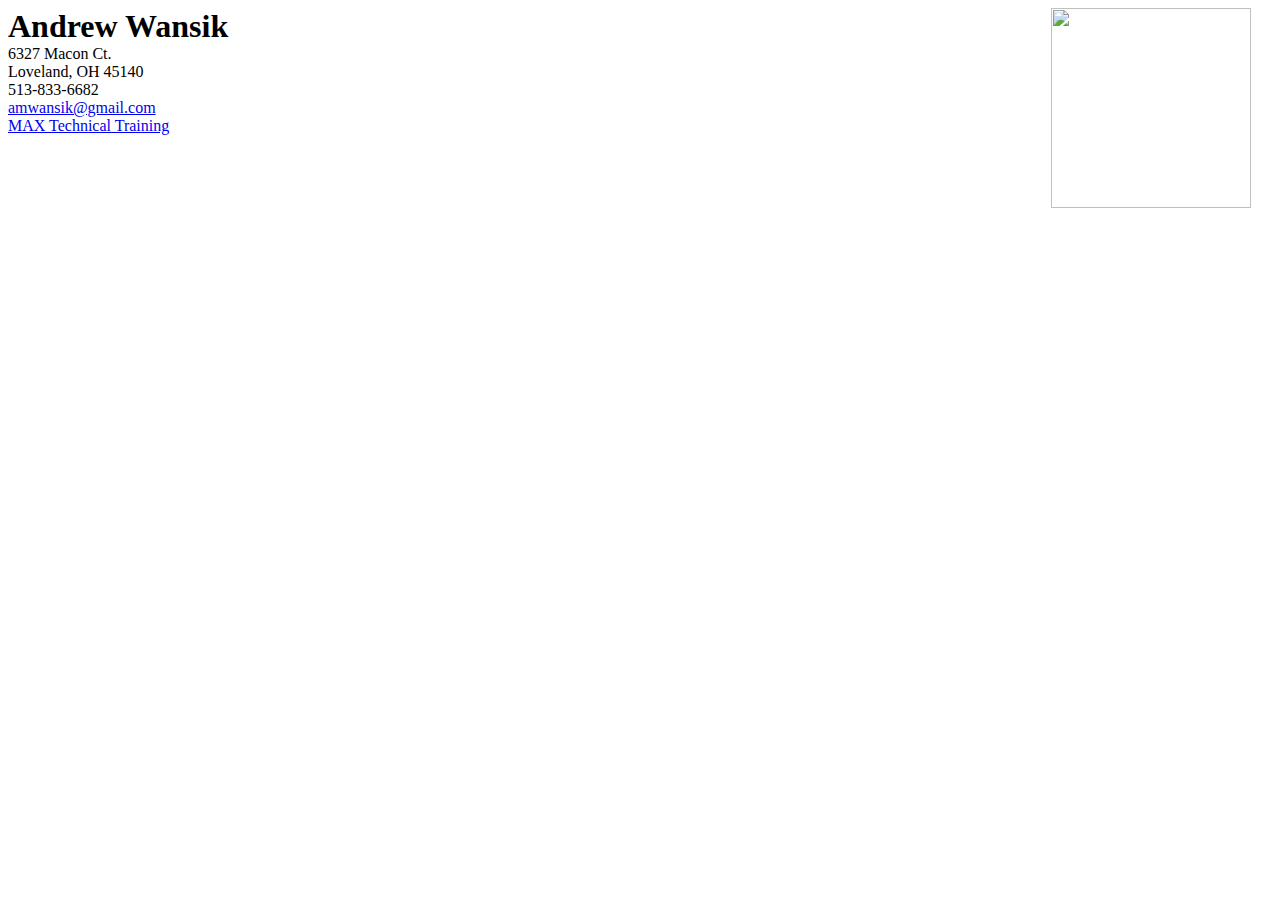
==== cv.html @ f20985e4 "added more html and css exs" ====
<!doctype html>
<html lang="en">
    <head>
        <title>My Resume</title>
        <link href="css/cv.css" type="text/css" rel="stylesheet">
    </head>
    <body>
        <div class="aligntop">
            <span id='name'>Andrew Wansik</span><br/>
            <span>6327 Macon Ct.</span><br/>
            <span>Loveland, OH 45140</span><br/>
            <span>513-833-6682</span><br/>
            <a href="mailto:amwansik@gmail.com">amwansik@gmail.com</a><br/>
            <a href="http://www.maxtrain.com">MAX Technical Training</a><br/>
        </div>
        <div class="rightjust">
            <img src="C:\Users\Max-Student\Pictures\The_Dude.jpg" width="200px" height="200px">
        </div>
    </body>
</html>
---- css/cv.css ----
div {
    /* border: 1px solid red; */
    width: 49%;
    display: inline-block;
}
.rightjust {
    text-align: right;
}
.aligntop {
    vertical-align: top;
}
#name {
    font-size: 2em;
    font-weight: bold;
}
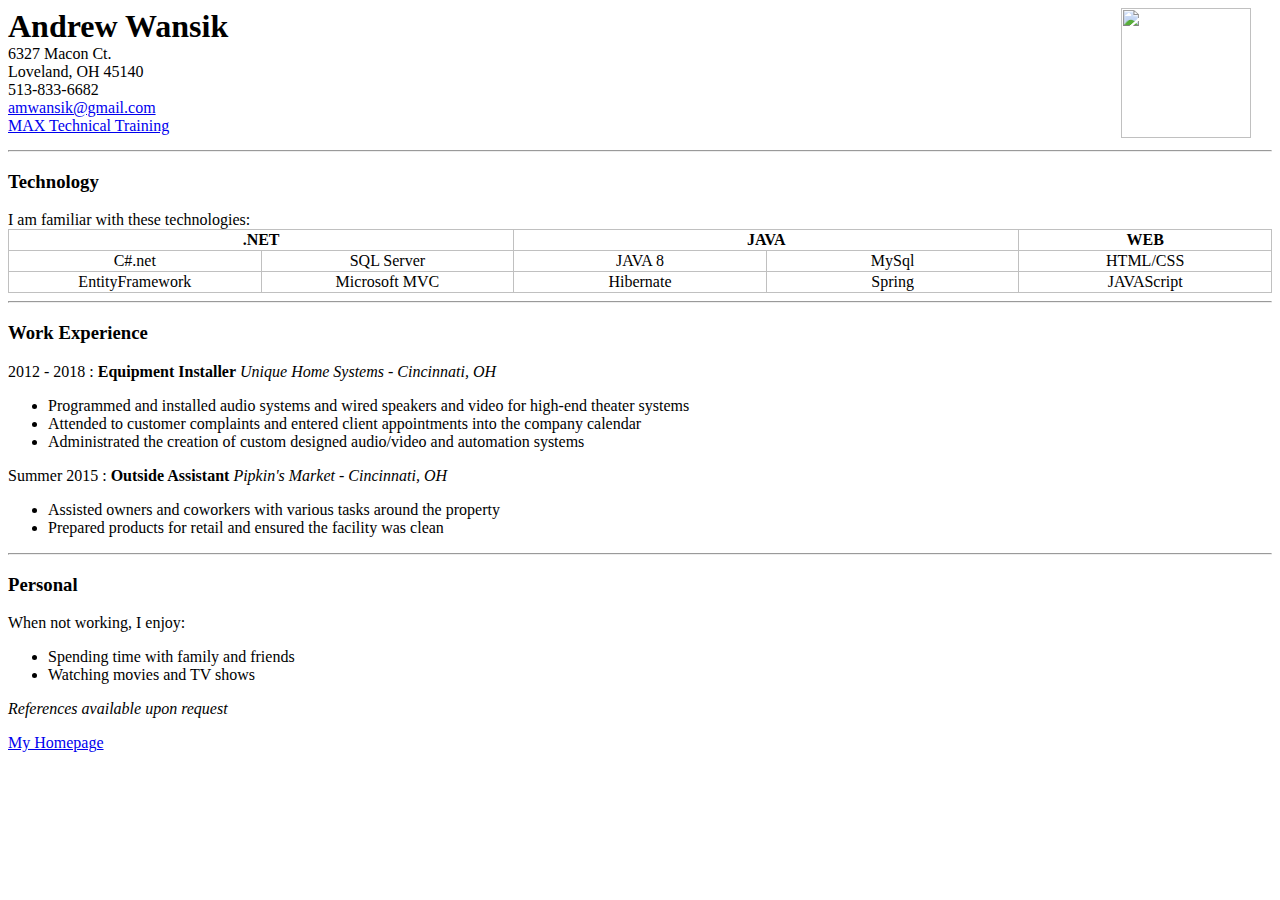
==== commit 78b3eaa6: "added new files and updated existing files" ====
--- a/cv.html
+++ b/cv.html
@@ -10,11 +10,76 @@
             <span>6327 Macon Ct.</span><br/>
             <span>Loveland, OH 45140</span><br/>
             <span>513-833-6682</span><br/>
-            <a href="mailto:amwansik@gmail.com">amwansik@gmail.com</a><br/>
-            <a href="http://www.maxtrain.com">MAX Technical Training</a><br/>
+            <a href="mailto:amwansik@gmail.com" target="_blank">amwansik@gmail.com</a><br/>
+            <a href="http://www.maxtrain.com" target="_blank">MAX Technical Training</a><br/>
         </div>
         <div class="rightjust">
-            <img src="C:\Users\Max-Student\Pictures\The_Dude.jpg" width="200px" height="200px">
+            <img src="C:\Users\Max-Student\Pictures\The_Dude.jpg" width="130px" height="130px">
         </div>
+
+        <hr/>
+        <section>
+            <h3>Technology</h3>
+            <span>I am familiar with these technologies:</span>
+            <table>
+                <thead>
+                    <tr>
+                        <th colspan="2">.NET</th>
+                        <th colspan="2">JAVA</th>
+                        <th>WEB</th>
+                    </tr>
+                </thead>
+                <tbody>
+                    <tr>
+                        <td>C#.net</td>
+                        <td>SQL Server</td>
+                        <td>JAVA 8</td>
+                        <td>MySql</td>
+                        <td>HTML/CSS</td>
+                    </tr>
+                    <tr>
+                        <td>EntityFramework</td>
+                        <td>Microsoft MVC</td>
+                        <td>Hibernate</td>
+                        <td>Spring</td>
+                        <td>JAVAScript</td>
+                    </tr>
+                </tbody>
+            </table>
+        </section>
+        <hr/>
+        <section>
+            <h3>Work Experience</h3>
+            <div class="job job-home">
+                <span class="years">2012 - 2018 :</span>
+                <span class="role">Equipment Installer</span>
+                <span class="company">Unique Home Systems - Cincinnati, OH</span>
+            </div>
+            <ul>
+                <li>Programmed and installed audio systems and wired speakers and video for high-end theater systems</li>
+                <li>Attended to customer complaints and entered client appointments into the company calendar</li>
+                <li>Administrated the creation of custom designed audio/video and automation systems</li>
+            </ul>
+            <div class="job job-market">
+                <span class="years">Summer 2015 :</span>
+                <span class="role">Outside Assistant</span>
+                <span class="company">Pipkin's Market - Cincinnati, OH</span>
+            </div>
+            <ul>
+                <li>Assisted owners and coworkers with various tasks around the property</li>
+                <li>Prepared products for retail and ensured the facility was clean</li>
+            </ul>
+        </section>
+        <hr/>
+        <section>
+            <h3>Personal</h3>
+            <span>When not working, I enjoy:</span>
+            <ul>
+                <li>Spending time with family and friends</li>
+                <li>Watching movies and TV shows</li>
+            </ul>
+        </section>
+        <p class="references">References available upon request</p>
+        <a href="file:///C:/Repos/html/index-homepage.html" target="_blank">My Homepage</a>
     </body>
 </html>--- a/css/cv.css
+++ b/css/cv.css
@@ -1,4 +1,4 @@
-div {
+.aligntop, .rightjust {
     /* border: 1px solid red; */
     width: 49%;
     display: inline-block;
@@ -12,4 +12,21 @@
 #name {
     font-size: 2em;
     font-weight: bold;
-}+}
+table {
+    width: 100%;
+}
+table, tr, th, td {
+    border: 1px solid silver;
+    border-collapse: collapse;
+}
+td {
+    width: 20%;
+    text-align: center;
+}
+.role {
+    font-weight: bold;
+}
+.company, .references {
+    font-style: italic;
+}
